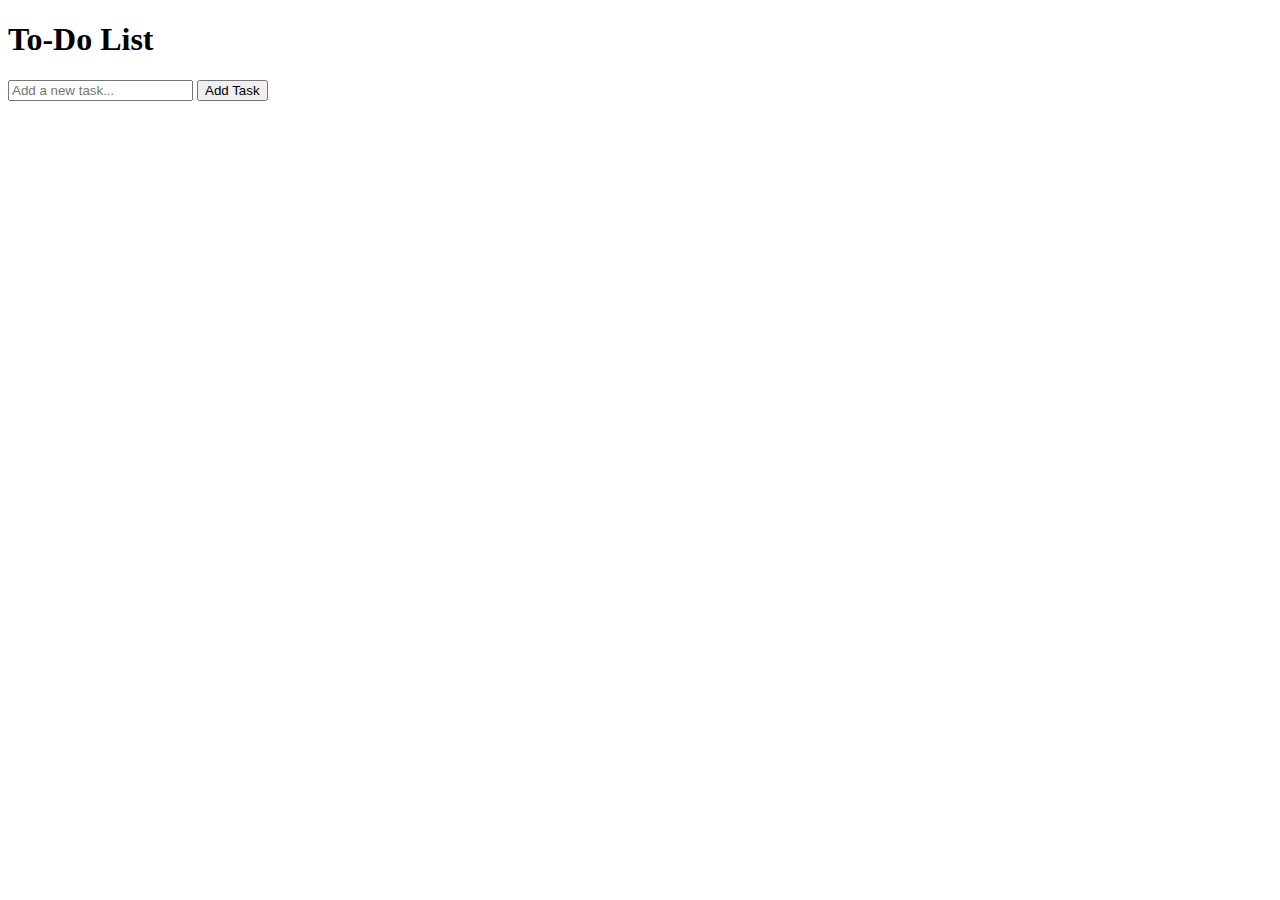
==== todo/index.html @ d853f95a "Done some question and then first version of todo list" ====
<!DOCTYPE html>
<html lang="en">
<head>
    <meta charset="UTF-8">
    <meta name="viewport" content="width=device-width, initial-scale=1.0">
    <title>Document</title>
</head>
<body>
    <div class="container">
        <h1>To-Do List</h1>
        <div class="input-container">
           <input type="text" id="todo-input" placeholder="Add a new task..." />
           <button id="add-task-btn">Add Task</button>
        </div>
      <ul id="todo-list">
        
      </ul>
    </div>

    <script src="script.js"></script>
    
</body>
</html>
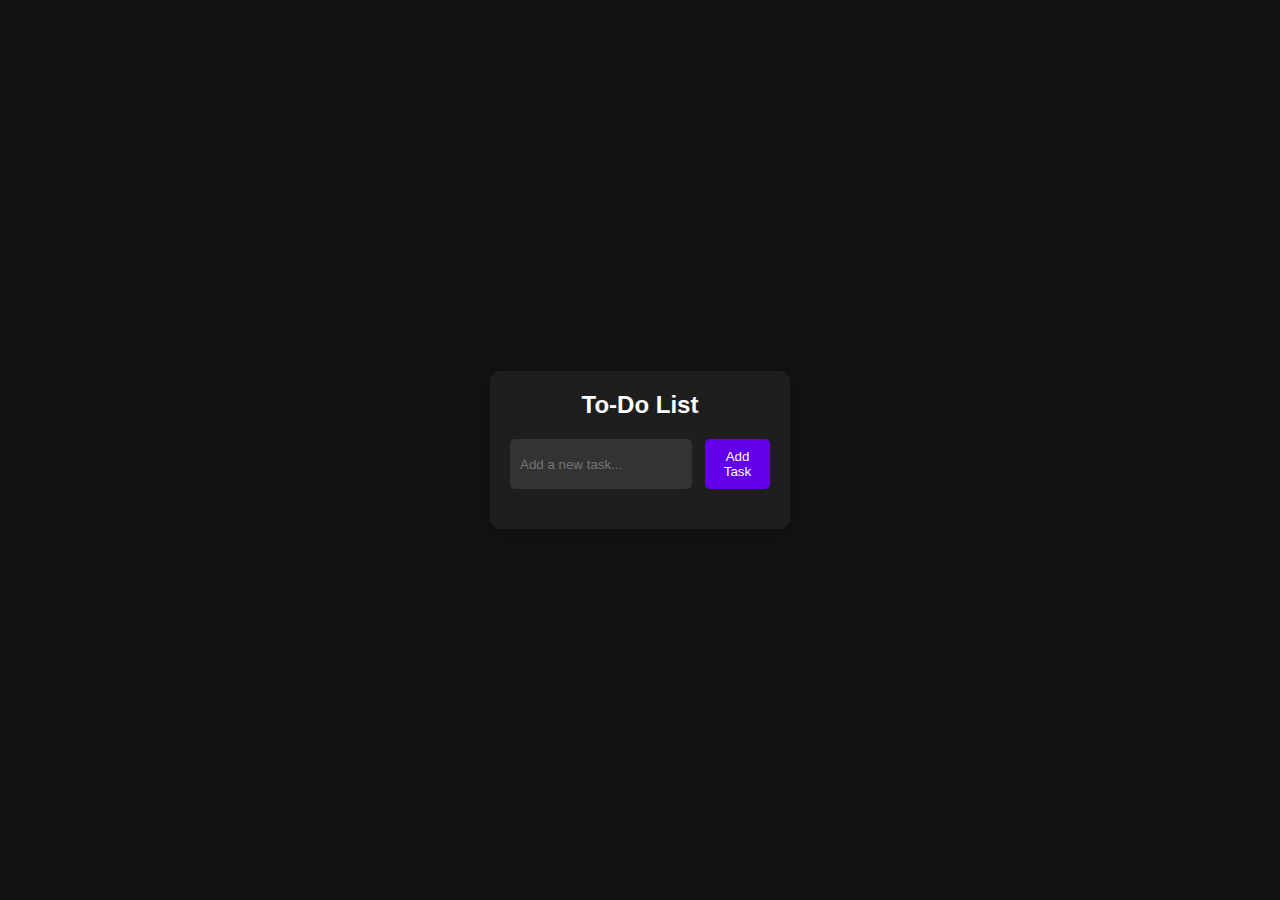
==== commit fe214cdf: "Renders from local storage and know about event bubling" ====
--- a/todo/index.html
+++ b/todo/index.html
@@ -4,6 +4,7 @@
     <meta charset="UTF-8">
     <meta name="viewport" content="width=device-width, initial-scale=1.0">
     <title>Document</title>
+    <link rel="stylesheet" href="style.css">
 </head>
 <body>
     <div class="container">
--- a/todo/style.css
+++ b/todo/style.css
@@ -0,0 +1,95 @@
+/* styles.css */
+* {
+    margin: 0;
+    padding: 0;
+    box-sizing: border-box;
+  }
+  
+  body {
+    font-family: Arial, sans-serif;
+    background-color: #121212;
+    color: #ffffff;
+    display: flex;
+    justify-content: center;
+    align-items: center;
+    height: 100vh;
+  }
+  
+  .container {
+    background-color: #1e1e1e;
+    padding: 20px;
+    border-radius: 10px;
+    width: 300px;
+    box-shadow: 0 5px 15px rgba(0, 0, 0, 0.2);
+  }
+  
+  h1 {
+    text-align: center;
+    margin-bottom: 20px;
+    font-size: 24px;
+  }
+  
+  .input-container {
+    display: flex;
+    justify-content: space-between;
+    margin-bottom: 20px;
+  }
+  
+  input[type="text"] {
+    width: 70%;
+    padding: 10px;
+    background-color: #333333;
+    border: none;
+    border-radius: 5px;
+    color: #fff;
+    outline: none;
+  }
+  
+  button {
+    width: 25%;
+    padding: 10px;
+    background-color: #6200ea;
+    border: none;
+    border-radius: 5px;
+    color: #fff;
+    cursor: pointer;
+    transition: background-color 0.3s;
+  }
+  
+  button:hover {
+    background-color: #3700b3;
+  }
+  
+  ul {
+    list-style-type: none;
+    padding: 0;
+  }
+  
+  li {
+    background-color: #333333;
+    padding: 10px;
+    margin-bottom: 10px;
+    border-radius: 5px;
+    display: flex;
+    justify-content: space-between;
+    align-items: center;
+  }
+  
+  li.completed {
+    text-decoration: line-through;
+    opacity: 0.7;
+  }
+  
+  li button {
+    background-color: #d32f2f;
+    border: none;
+    padding: 5px;
+    color: white;
+    border-radius: 5px;
+    cursor: pointer;
+  }
+  
+  li button:hover {
+    background-color: #b71c1c;
+  }
+  